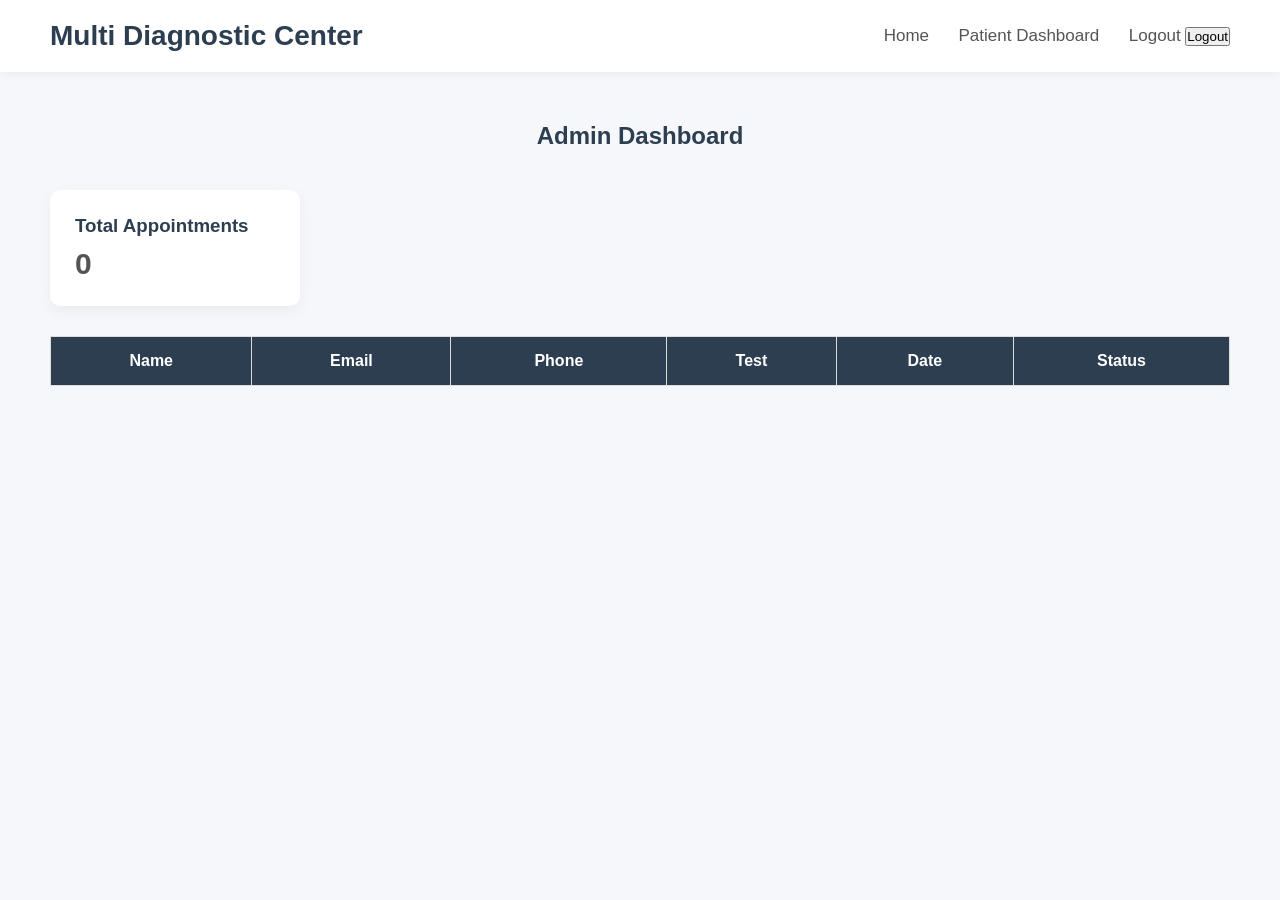
==== frontend/admin.html @ c106546f "Initial project commit" ====
<!DOCTYPE html>
<html lang="en">

<head>

    <meta charset="UTF-8">

    <meta name="viewport"
          content="width=device-width, initial-scale=1.0">

    <title>Admin Dashboard</title>

    <link rel="stylesheet"
          href="style.css">

</head>

<body>
    <header>

    <h1>Multi Diagnostic Center</h1>

    <nav>

        <a href="index.html">Home</a>

        <a href="dashboard.html">Patient Dashboard</a>

        <a href="login.html">Logout</a>

        <button onclick="logout()">
            Logout
        </button>
    </nav>

</header>

    <section class="admin-dashboard">

        <h2>
            Admin Dashboard
        </h2>
        <div class="dashboard-cards">

    <div class="dashboard-card">

        <h3>Total Appointments</h3>

        <p id="totalAppointments">0</p>

    </div>

</div>
        <table>

            <thead>

                <tr>

                    <th>Name</th>
                    <th>Email</th>
                    <th>Phone</th>
                    <th>Test</th>
                    <th>Date</th>
                    <th>Status</th>

                </tr>

            </thead>

            <tbody id="appointmentTable">

            </tbody>

        </table>

    </section>
    

    <script src="admin.js"></script>

</body>

</html>
---- frontend/style.css ----
html{
    scroll-behavior:smooth;
}
*{
    margin:0;
    padding:0;
    box-sizing:border-box;
    font-family:Arial, sans-serif;
}

body{
    background:#f5f7fa;
    color:#333;
}

/* HEADER */

header{
    background:white;

    display:flex;
    justify-content:space-between;
    align-items:center;

    padding:20px 50px;

    box-shadow:0 2px 10px rgba(0,0,0,0.05);
}

header h1{
    color:#2c3e50;
    font-size:28px;
}

nav a{
    text-decoration:none;
    color:#555;
    margin-left:25px;
    font-size:17px;
    transition:0.3s;
}

nav a:hover{
    color:#2c3e50;
}

/* HERO SECTION */

.hero{

    height:90vh;

    display:flex;
    justify-content:center;
    align-items:center;

    text-align:center;

    background:
    linear-gradient(rgba(0,0,0,0.4),
    rgba(0,0,0,0.4)),
    url("assets/medical.jpg");

    background-size:cover;
    background-position:center;

    color:white;
}

.hero-content h2{

    font-size:60px;

    margin-bottom:20px;

}

.hero-content p{

    font-size:24px;

}

.hero button{

    margin-top:30px;

    padding:15px 30px;

    border:none;

    border-radius:8px;

    background:white;

    color:#2c3e50;

    font-size:17px;

    cursor:pointer;

}

/* SERVICES */

.services{
    padding:80px 50px;

    text-align:center;

    background:white;
}

.services h2{
    font-size:40px;
    margin-bottom:50px;
    color:#2c3e50;
}

.service-container{
    display:flex;
    justify-content:center;
    gap:30px;
    flex-wrap:wrap;
}

.service-card{
    background:#f8fafc;

    width:320px;

    padding:30px;

    border-radius:15px;

    box-shadow:0 5px 15px rgba(0,0,0,0.05);

    transition:0.3s;
}

.service-card:hover{
    transform:translateY(-5px);
}

.service-card h3{
    margin-bottom:15px;
    color:#2c3e50;
}

.service-card p{
    color:#666;
    line-height:1.6;
}

/* APPOINTMENT */

.appointment{
    padding:80px 20px;

    background:#f5f7fa;

    display:flex;
    flex-direction:column;
    align-items:center;
}

.appointment h2{
    font-size:40px;
    color:#2c3e50;

    margin-bottom:40px;
}

#appointmentForm{
    width:100%;
    max-width:500px;

    display:flex;
    flex-direction:column;

    gap:20px;
}

#appointmentForm input,
#appointmentForm select{
    padding:15px;

    border:1px solid #dcdfe4;

    border-radius:8px;

    font-size:16px;

    background:white;
}

#appointmentForm button{
    padding:15px;

    border:none;
    border-radius:8px;

    background:#2c3e50;

    color:white;

    font-size:17px;

    cursor:pointer;

    transition:0.3s;
}

#appointmentForm button:hover{
    background:#1f2d3a;
}

/* LOGIN PAGE */

.login-page{
    height:100vh;

    display:flex;
    justify-content:center;
    align-items:center;

    background:#f5f7fa;
}

.login-box{
    width:400px;

    background:white;

    padding:40px;

    border-radius:15px;

    box-shadow:0 5px 20px rgba(0,0,0,0.08);
}

.login-box h2{
    text-align:center;

    color:#2c3e50;

    margin-bottom:10px;
}

.login-text{
    text-align:center;

    color:#666;

    margin-bottom:30px;
}

.login-box form{
    display:flex;
    flex-direction:column;

    gap:20px;
}

.login-box input{
    padding:15px;

    border:1px solid #dcdfe4;

    border-radius:8px;

    font-size:16px;
}

.login-box button{
    padding:15px;

    border:none;

    border-radius:8px;

    background:#2c3e50;

    color:white;

    font-size:16px;

    cursor:pointer;

    transition:0.3s;
}

.login-box button:hover{
    background:#1f2d3a;
}

.register-link{
    margin-top:25px;

    text-align:center;

    color:#666;
}

.register-link a{
    color:#2c3e50;

    text-decoration:none;

    font-weight:bold;
}

/* FOOTER */

footer{
    background:white;

    padding:40px 20px;

    text-align:center;

    border-top:1px solid #e5e7eb;
}

.footer-content h3{
    color:#2c3e50;

    margin-bottom:15px;
}

.footer-content p{
    color:#666;

    margin-bottom:10px;
}

.admin-dashboard{

    padding:50px;

}

.admin-dashboard h2{

    text-align:center;

    margin-bottom:40px;

    color:#2c3e50;

}

table{

    width:100%;

    border-collapse:collapse;

    background:white;

}

th,
td{

    padding:15px;

    border:1px solid #ddd;

    text-align:center;

}

th{

    background:#2c3e50;

    color:white;

}
.dashboard-cards{

    display:flex;

    gap:20px;

    margin-bottom:30px;

}

.dashboard-card{

    background:white;

    padding:25px;

    border-radius:10px;

    box-shadow:0 5px 15px rgba(0,0,0,0.05);

    width:250px;

}

.dashboard-card h3{

    color:#2c3e50;

    margin-bottom:10px;

}

.dashboard-card p{

    font-size:30px;

    font-weight:bold;

    color:#555;

}
@media(max-width:768px){

    header{

        flex-direction:column;

        gap:20px;

        padding:20px;

    }

    nav{

        display:flex;

        flex-wrap:wrap;

        justify-content:center;

    }

    .hero-content h2{

        font-size:38px;

    }

    .hero-content p{

        font-size:18px;

    }

    .service-container{

        flex-direction:column;

        align-items:center;

    }

    table{

        display:block;

        overflow-x:auto;

    }

}
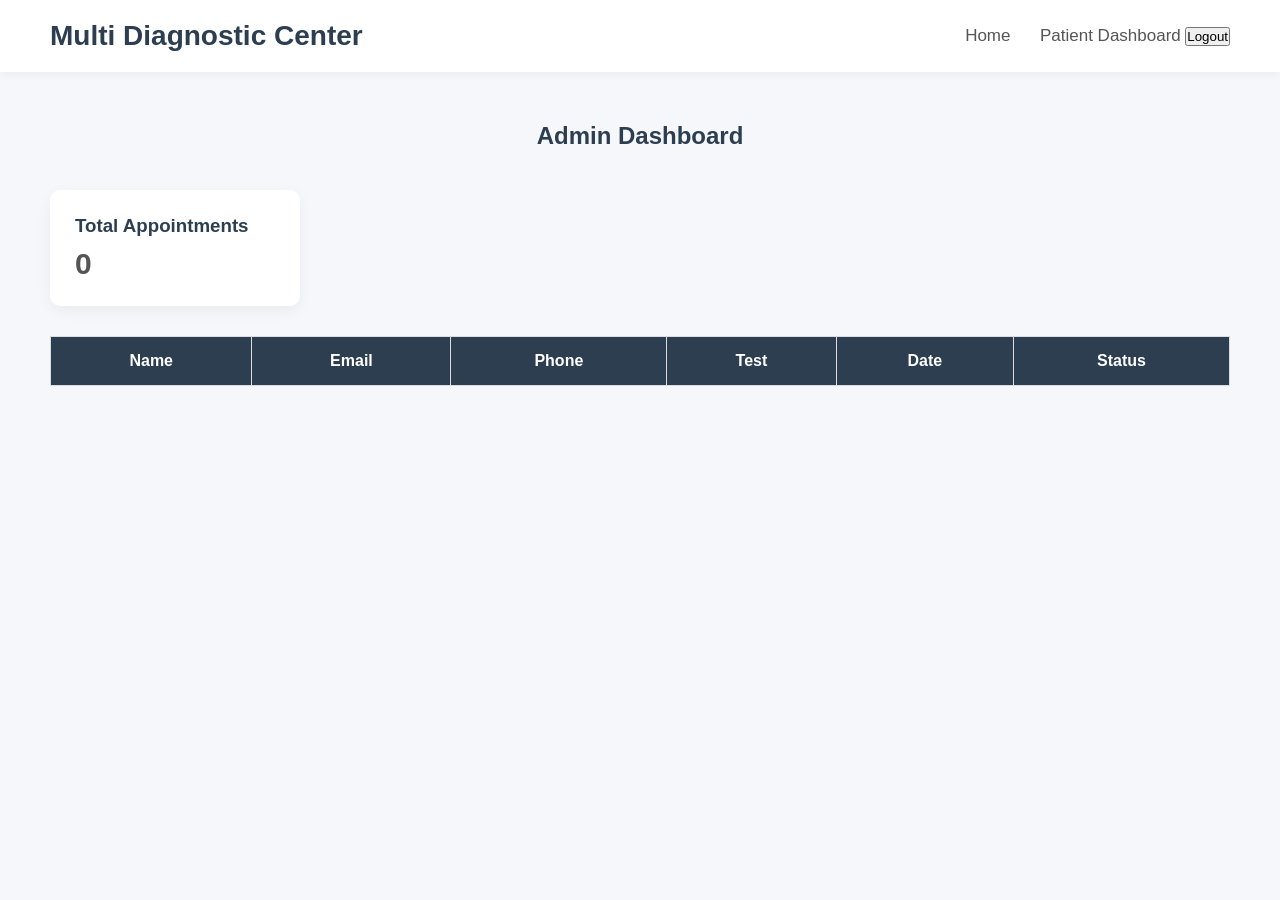
==== commit 9c3890d5: "Connected deployed backend" ====
--- a/frontend/admin.html
+++ b/frontend/admin.html
@@ -25,8 +25,6 @@
         <a href="index.html">Home</a>
 
         <a href="dashboard.html">Patient Dashboard</a>
-
-        <a href="login.html">Logout</a>
 
         <button onclick="logout()">
             Logout
